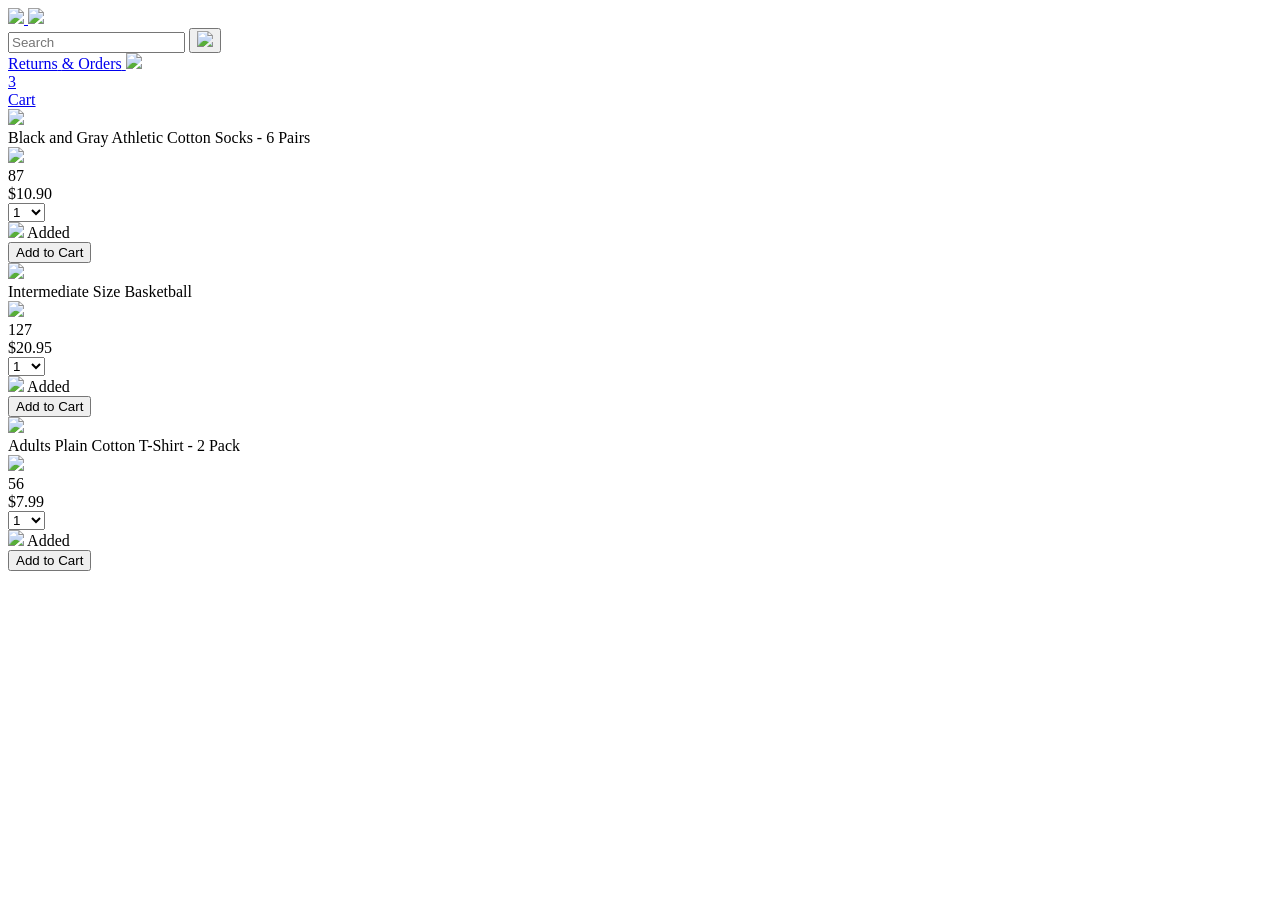
==== amazon.html @ 0aa4b5a7 "Add files via upload" ====
<!DOCTYPE html>
<html>
  <head>
    <title>Js-Amazon Project</title>

    <!-- This code is needed for responsive design to work.
      (Responsive design = make the website look good on
      smaller screen sizes like a phone or a tablet). -->
    <meta name="viewport" content="width=device-width, initial-scale=1">

    <!-- Load a font called Roboto from Google Fonts. -->
    <link rel="preconnect" href="https://fonts.googleapis.com">
    <link rel="preconnect" href="https://fonts.gstatic.com" crossorigin>
    <link href="https://fonts.googleapis.com/css2?family=Roboto:wght@400;500;700&display=swap" rel="stylesheet">

    <!-- Here are the CSS files for this page. -->
    <link rel="stylesheet" href="styles/shared/general.css">
    <link rel="stylesheet" href="styles/shared/amazon-header.css">
    <link rel="stylesheet" href="styles/pages/amazon.css">
  </head>
  <body>
    <div class="amazon-header">
      <div class="amazon-header-left-section">
        <a href="amazon.html" class="header-link">
          <img class="amazon-logo"
            src="images/amazon-logo-white.png">
          <img class="amazon-mobile-logo"
            src="images/amazon-mobile-logo-white.png">
        </a>
      </div>

      <div class="amazon-header-middle-section">
        <input class="search-bar" type="text" placeholder="Search">

        <button class="search-button">
          <img class="search-icon" src="images/icons/search-icon.png">
        </button>
      </div>

      <div class="amazon-header-right-section">
        <a class="orders-link header-link" href="orders.html">
          <span class="returns-text">Returns</span>
          <span class="orders-text">& Orders</span>
        </a>

        <a class="cart-link header-link" href="checkout.html">
          <img class="cart-icon" src="images/icons/cart-icon.png">
          <div class="cart-quantity">3</div>
          <div class="cart-text">Cart</div>
        </a>
      </div>
    </div>
    
    <div class="main">
      <div class="products-grid">
        <div class="product-container">
          <div class="product-image-container">
            <img class="product-image"
              src="images/products/athletic-cotton-socks-6-pairs.jpg">
          </div>

          <div class="product-name limit-text-to-2-lines">
            Black and Gray Athletic Cotton Socks - 6 Pairs
          </div>

          <div class="product-rating-container">
            <img class="product-rating-stars"
              src="images/ratings/rating-45.png">
            <div class="product-rating-count link-primary">
              87
            </div>
          </div>

          <div class="product-price">
            $10.90
          </div>

          <div class="product-quantity-container">
            <select>
              <option selected value="1">1</option>
              <option value="2">2</option>
              <option value="3">3</option>
              <option value="4">4</option>
              <option value="5">5</option>
              <option value="6">6</option>
              <option value="7">7</option>
              <option value="8">8</option>
              <option value="9">9</option>
              <option value="10">10</option>
            </select>
          </div>

          <div class="product-spacer"></div>

          <div class="added-to-cart">
            <img src="images/icons/checkmark.png">
            Added
          </div>

          <button class="add-to-cart-button button-primary">
            Add to Cart
          </button>
        </div>

        <div class="product-container">
          <div class="product-image-container">
            <img class="product-image"
              src="images/products/intermediate-composite-basketball.jpg">
          </div>

          <div class="product-name limit-text-to-2-lines">
            Intermediate Size Basketball
          </div>

          <div class="product-rating-container">
            <img class="product-rating-stars"
              src="images/ratings/rating-40.png">
            <div class="product-rating-count link-primary">
              127
            </div>
          </div>

          <div class="product-price">
            $20.95
          </div>

          <div class="product-quantity-container">
            <select>
              <option selected value="1">1</option>
              <option value="2">2</option>
              <option value="3">3</option>
              <option value="4">4</option>
              <option value="5">5</option>
              <option value="6">6</option>
              <option value="7">7</option>
              <option value="8">8</option>
              <option value="9">9</option>
              <option value="10">10</option>
            </select>
          </div>

          <div class="product-spacer"></div>

          <div class="added-to-cart">
            <img src="images/icons/checkmark.png">
            Added
          </div>

          <button class="add-to-cart-button button-primary">
            Add to Cart
          </button>
        </div>

        <div class="product-container">
          <div class="product-image-container">
            <img class="product-image"
              src="images/products/adults-plain-cotton-tshirt-2-pack-teal.jpg">
          </div>

          <div class="product-name limit-text-to-2-lines">
            Adults Plain Cotton T-Shirt - 2 Pack
          </div>

          <div class="product-rating-container">
            <img class="product-rating-stars"
              src="images/ratings/rating-45.png">
            <div class="product-rating-count link-primary">
              56
            </div>
          </div>

          <div class="product-price">
            $7.99
          </div>

          <div class="product-quantity-container">
            <select>
              <option selected value="1">1</option>
              <option value="2">2</option>
              <option value="3">3</option>
              <option value="4">4</option>
              <option value="5">5</option>
              <option value="6">6</option>
              <option value="7">7</option>
              <option value="8">8</option>
              <option value="9">9</option>
              <option value="10">10</option>
            </select>
          </div>

          <div class="product-spacer"></div>

          <div class="added-to-cart">
            <img src="images/icons/checkmark.png">
            Added
          </div>

          <button class="add-to-cart-button button-primary">
            Add to Cart
          </button>
        </div>
      </div>
    </div>
  </body>
</html>
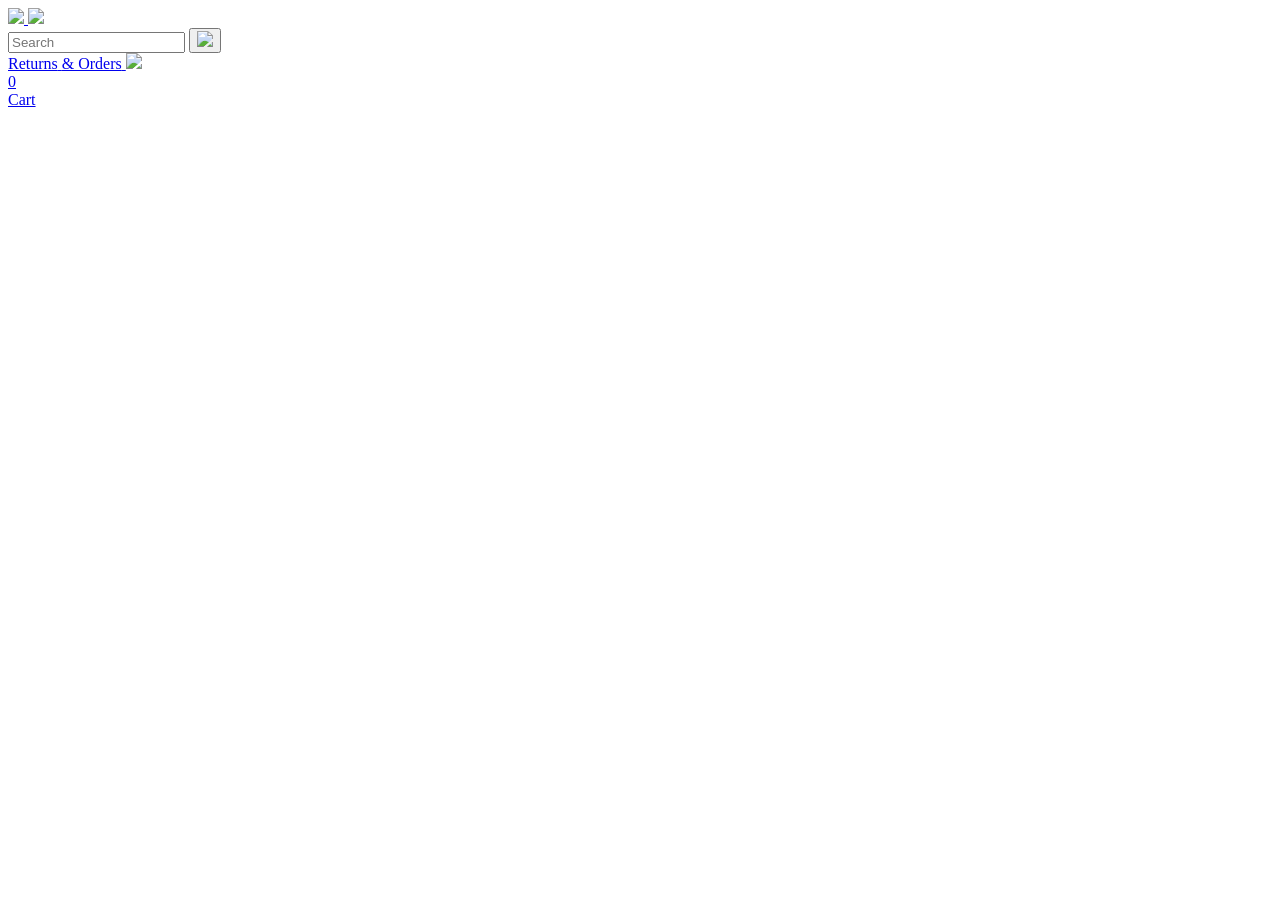
==== commit 67d0c739: "added cart and made quantity selector work" ====
--- a/amazon.html
+++ b/amazon.html
@@ -45,161 +45,18 @@
 
         <a class="cart-link header-link" href="checkout.html">
           <img class="cart-icon" src="images/icons/cart-icon.png">
-          <div class="cart-quantity">3</div>
+          <div class="cart-quantity">0</div>
           <div class="cart-text">Cart</div>
         </a>
       </div>
     </div>
     
     <div class="main">
-      <div class="products-grid">
-        <div class="product-container">
-          <div class="product-image-container">
-            <img class="product-image"
-              src="images/products/athletic-cotton-socks-6-pairs.jpg">
-          </div>
-
-          <div class="product-name limit-text-to-2-lines">
-            Black and Gray Athletic Cotton Socks - 6 Pairs
-          </div>
-
-          <div class="product-rating-container">
-            <img class="product-rating-stars"
-              src="images/ratings/rating-45.png">
-            <div class="product-rating-count link-primary">
-              87
-            </div>
-          </div>
-
-          <div class="product-price">
-            $10.90
-          </div>
-
-          <div class="product-quantity-container">
-            <select>
-              <option selected value="1">1</option>
-              <option value="2">2</option>
-              <option value="3">3</option>
-              <option value="4">4</option>
-              <option value="5">5</option>
-              <option value="6">6</option>
-              <option value="7">7</option>
-              <option value="8">8</option>
-              <option value="9">9</option>
-              <option value="10">10</option>
-            </select>
-          </div>
-
-          <div class="product-spacer"></div>
-
-          <div class="added-to-cart">
-            <img src="images/icons/checkmark.png">
-            Added
-          </div>
-
-          <button class="add-to-cart-button button-primary">
-            Add to Cart
-          </button>
-        </div>
-
-        <div class="product-container">
-          <div class="product-image-container">
-            <img class="product-image"
-              src="images/products/intermediate-composite-basketball.jpg">
-          </div>
-
-          <div class="product-name limit-text-to-2-lines">
-            Intermediate Size Basketball
-          </div>
-
-          <div class="product-rating-container">
-            <img class="product-rating-stars"
-              src="images/ratings/rating-40.png">
-            <div class="product-rating-count link-primary">
-              127
-            </div>
-          </div>
-
-          <div class="product-price">
-            $20.95
-          </div>
-
-          <div class="product-quantity-container">
-            <select>
-              <option selected value="1">1</option>
-              <option value="2">2</option>
-              <option value="3">3</option>
-              <option value="4">4</option>
-              <option value="5">5</option>
-              <option value="6">6</option>
-              <option value="7">7</option>
-              <option value="8">8</option>
-              <option value="9">9</option>
-              <option value="10">10</option>
-            </select>
-          </div>
-
-          <div class="product-spacer"></div>
-
-          <div class="added-to-cart">
-            <img src="images/icons/checkmark.png">
-            Added
-          </div>
-
-          <button class="add-to-cart-button button-primary">
-            Add to Cart
-          </button>
-        </div>
-
-        <div class="product-container">
-          <div class="product-image-container">
-            <img class="product-image"
-              src="images/products/adults-plain-cotton-tshirt-2-pack-teal.jpg">
-          </div>
-
-          <div class="product-name limit-text-to-2-lines">
-            Adults Plain Cotton T-Shirt - 2 Pack
-          </div>
-
-          <div class="product-rating-container">
-            <img class="product-rating-stars"
-              src="images/ratings/rating-45.png">
-            <div class="product-rating-count link-primary">
-              56
-            </div>
-          </div>
-
-          <div class="product-price">
-            $7.99
-          </div>
-
-          <div class="product-quantity-container">
-            <select>
-              <option selected value="1">1</option>
-              <option value="2">2</option>
-              <option value="3">3</option>
-              <option value="4">4</option>
-              <option value="5">5</option>
-              <option value="6">6</option>
-              <option value="7">7</option>
-              <option value="8">8</option>
-              <option value="9">9</option>
-              <option value="10">10</option>
-            </select>
-          </div>
-
-          <div class="product-spacer"></div>
-
-          <div class="added-to-cart">
-            <img src="images/icons/checkmark.png">
-            Added
-          </div>
-
-          <button class="add-to-cart-button button-primary">
-            Add to Cart
-          </button>
-        </div>
+      <div class="products-grid js-products-grid">
       </div>
     </div>
+    <script src="data/cart.js"></script>
+    <script src="data/products.js"></script>
+    <script src="scripts/amazon.js"></script>
   </body>
 </html>
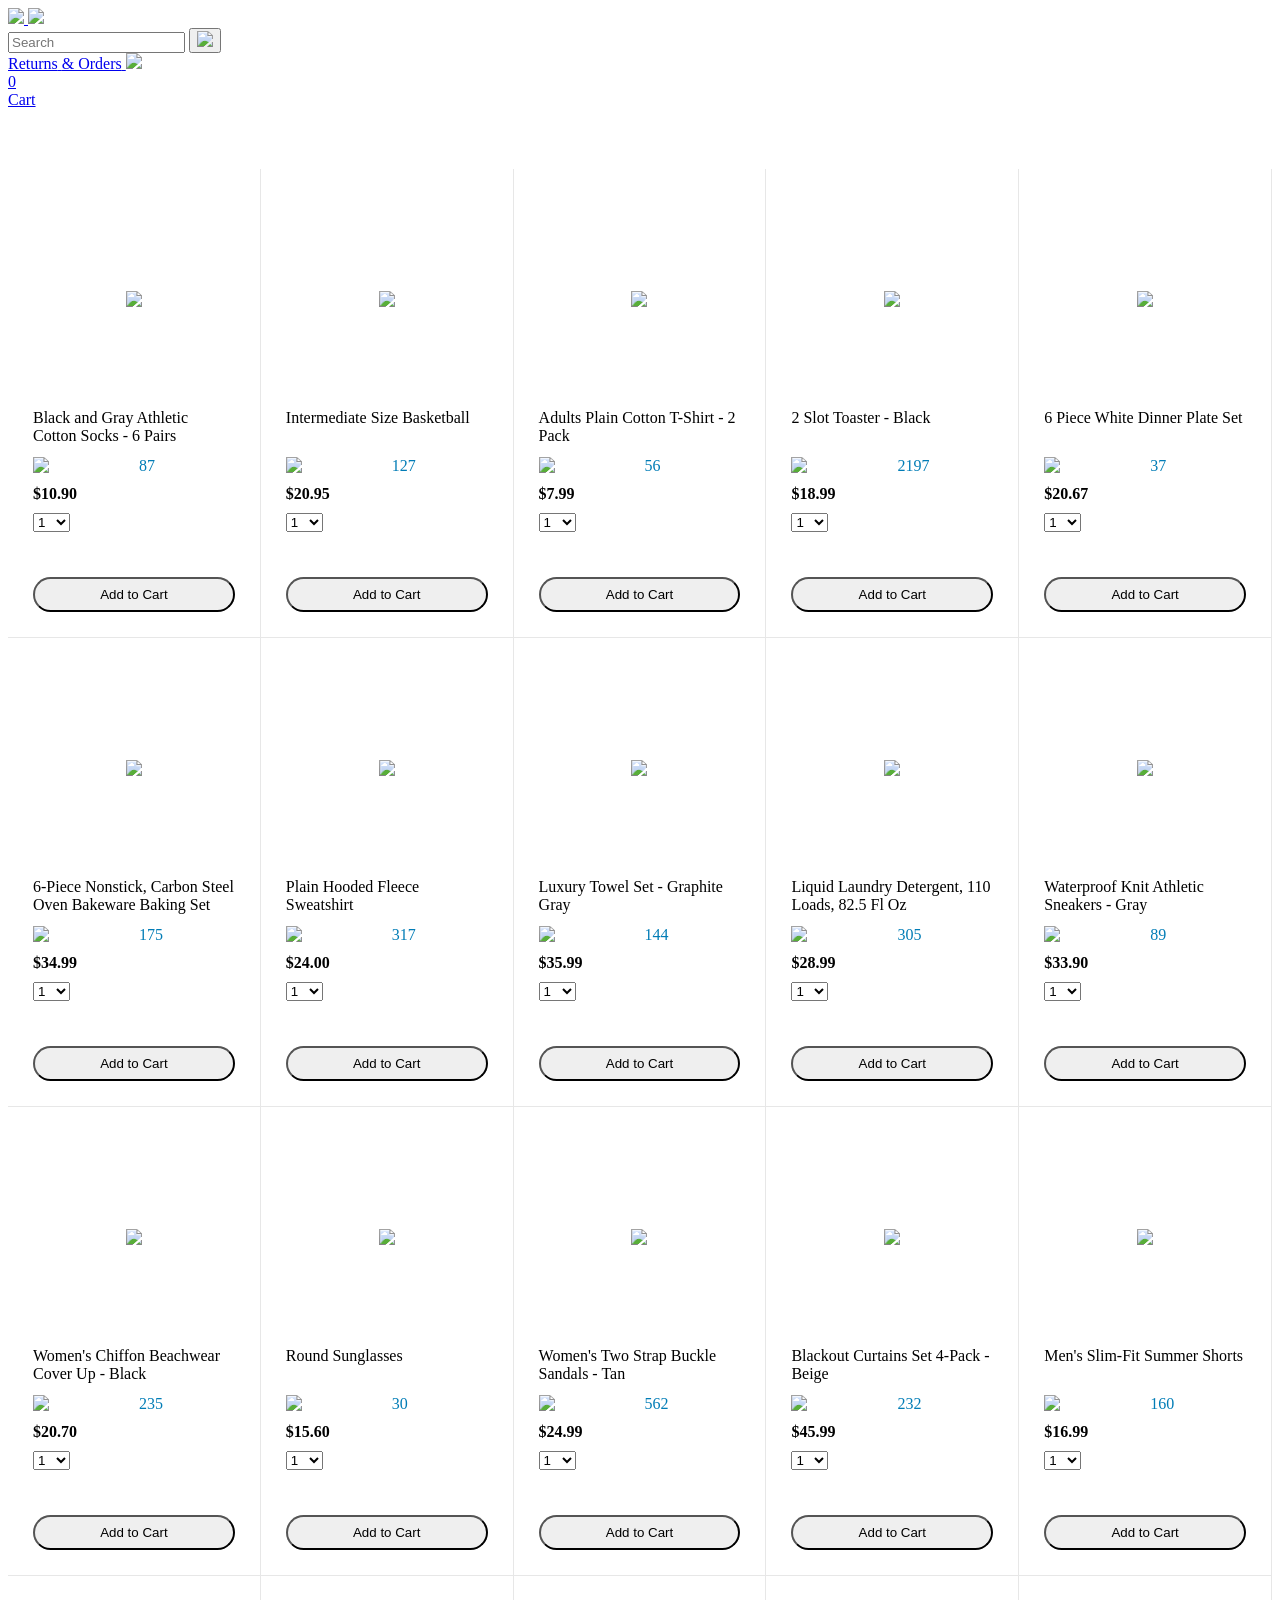
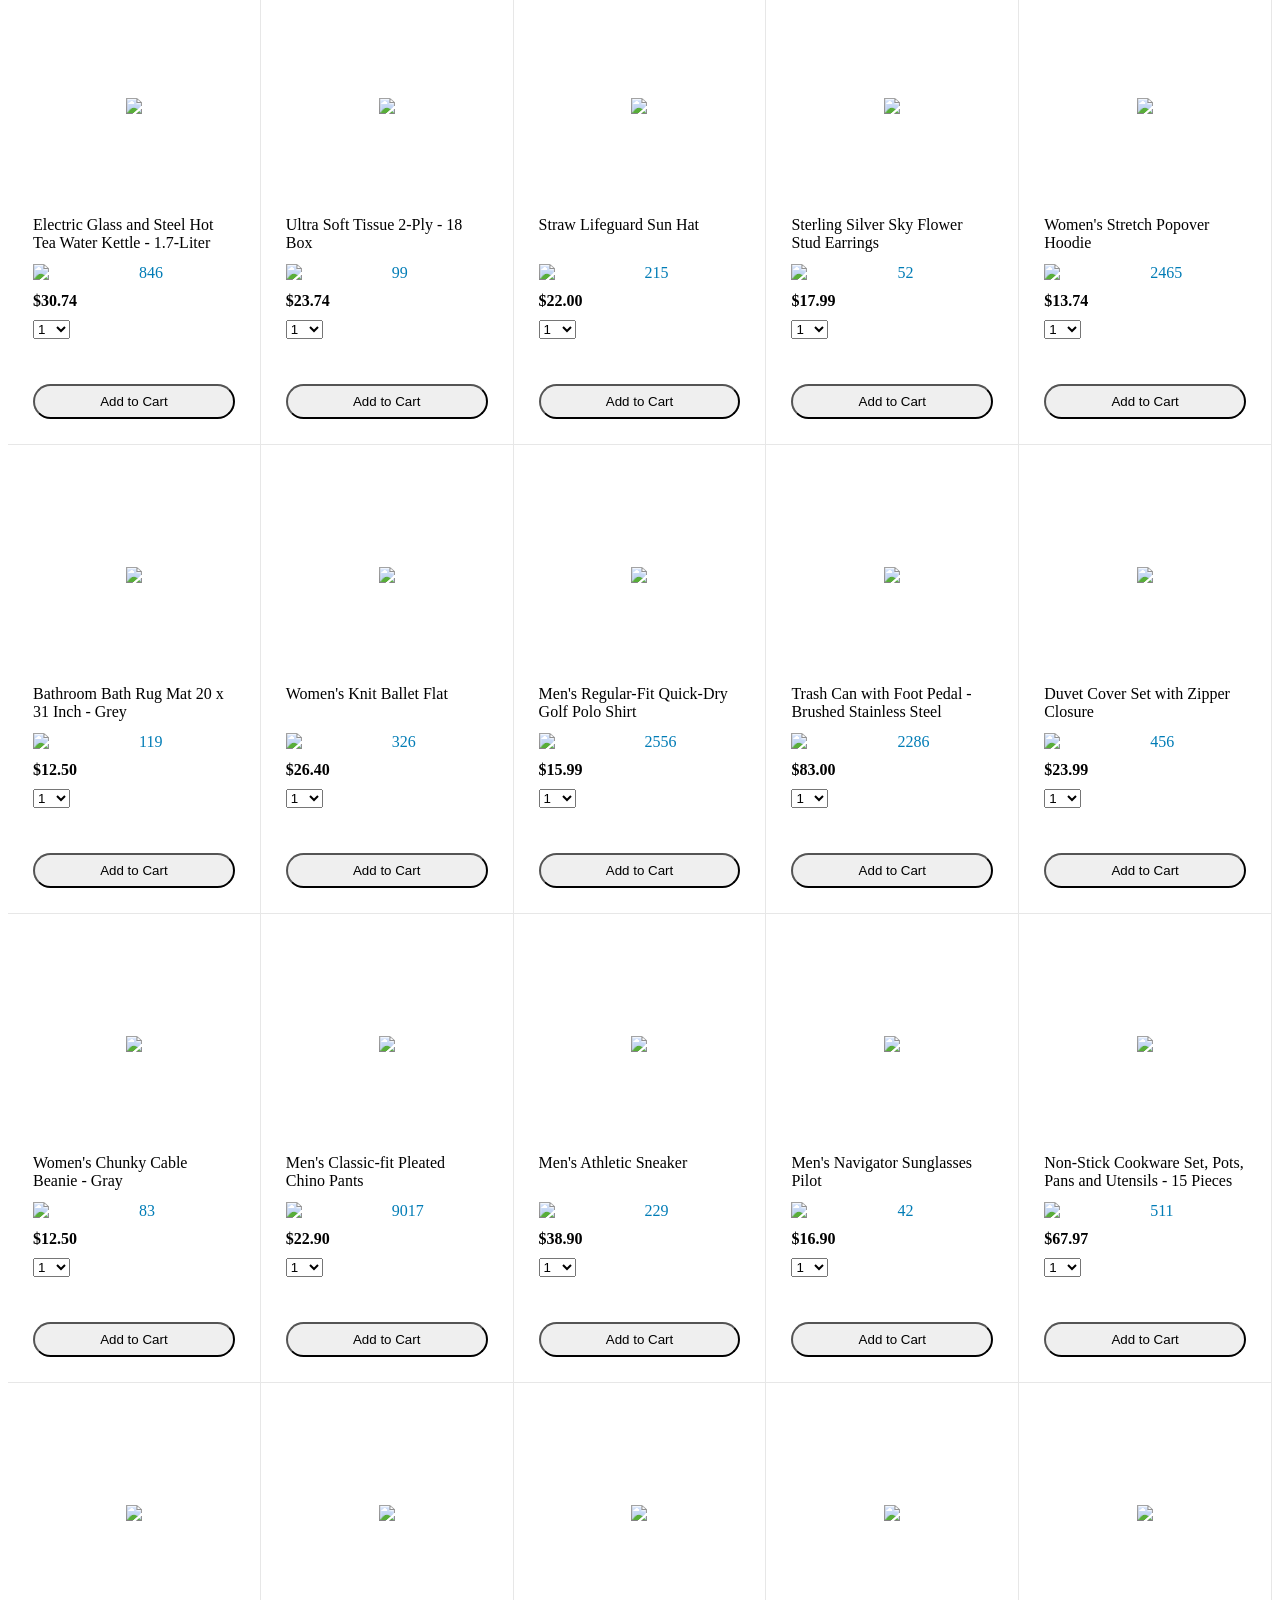
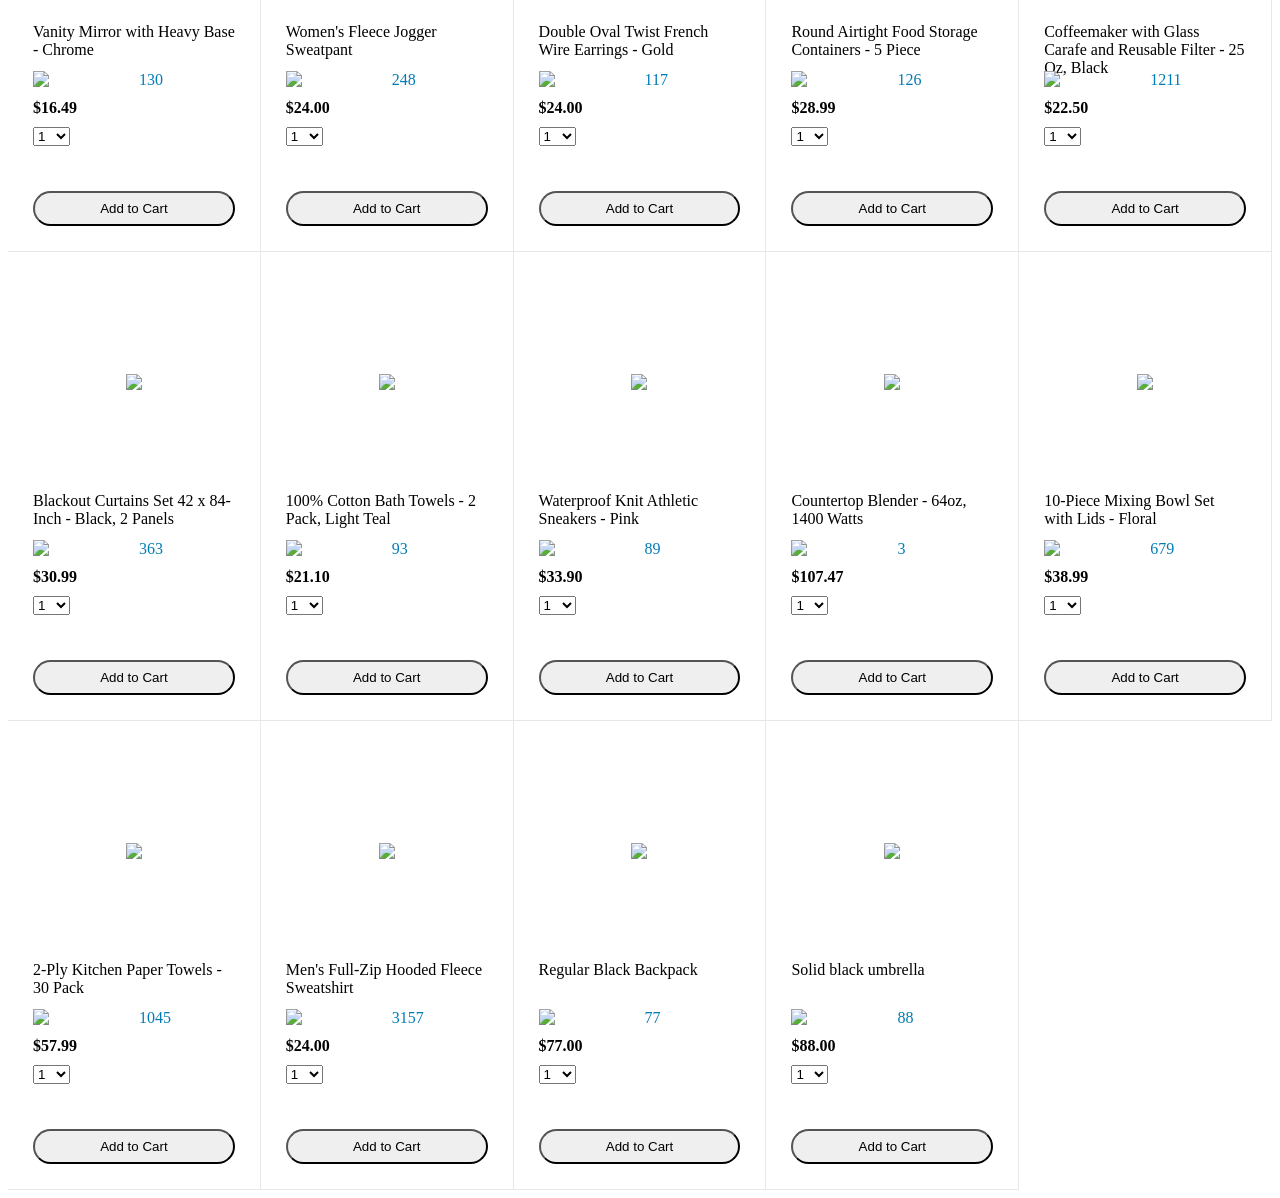
==== commit c74b0004: "added modules and divided large into functions" ====
--- a/amazon.html
+++ b/amazon.html
@@ -1,7 +1,7 @@
 <!DOCTYPE html>
 <html>
   <head>
-    <title>Js-Amazon Project</title>
+    <title>Amazon Project</title>
 
     <!-- This code is needed for responsive design to work.
       (Responsive design = make the website look good on
@@ -55,8 +55,7 @@
       <div class="products-grid js-products-grid">
       </div>
     </div>
-    <script src="data/cart.js"></script>
-    <script src="data/products.js"></script>
-    <script src="scripts/amazon.js"></script>
+
+    <script type="module" src="scripts/amazon.js"></script>
   </body>
 </html>
--- a/styles/pages/amazon.css
+++ b/styles/pages/amazon.css
@@ -0,0 +1,160 @@
+.main {
+  margin-top: 60px;
+}
+
+.products-grid {
+  display: grid;
+
+  /* - In CSS Grid, 1fr means a column will take up the
+       remaining space in the grid.
+     - If we write 1fr 1fr ... 1fr; 8 times, this will
+       divide the grid into 8 columns, each taking up an
+       equal amount of the space.
+     - repeat(8, 1fr); is a shortcut for repeating "1fr"
+       8 times (instead of typing out "1fr" 8 times).
+       repeat(...) is a special property that works with
+       display: grid; */
+  grid-template-columns: repeat(8, 1fr);
+}
+
+/* @media is used to create responsive design (making the
+   website look good on any screen size). This @media
+   means when the screen width is 2000px or less, we
+   will divide the grid into 7 columns instead of 8. */
+@media (max-width: 2000px) {
+  .products-grid {
+    grid-template-columns: repeat(7, 1fr);
+  }
+}
+
+/* This @media means when the screen width is 1600px or
+   less, we will divide the grid into 6 columns. */
+@media (max-width: 1600px) {
+  .products-grid {
+    grid-template-columns: repeat(6, 1fr);
+  }
+}
+
+@media (max-width: 1300px) {
+  .products-grid {
+    grid-template-columns: repeat(5, 1fr);
+  }
+}
+
+@media (max-width: 1000px) {
+  .products-grid {
+    grid-template-columns: repeat(4, 1fr);
+  }
+}
+
+@media (max-width: 800px) {
+  .products-grid {
+    grid-template-columns: repeat(3, 1fr);
+  }
+}
+
+@media (max-width: 575px) {
+  .products-grid {
+    grid-template-columns: repeat(2, 1fr);
+  }
+}
+
+@media (max-width: 450px) {
+  .products-grid {
+    grid-template-columns: 1fr;
+  }
+}
+
+.product-container {
+  padding-top: 40px;
+  padding-bottom: 25px;
+  padding-left: 25px;
+  padding-right: 25px;
+
+  border-right: 1px solid rgb(231, 231, 231);
+  border-bottom: 1px solid rgb(231, 231, 231);
+
+  display: flex;
+  flex-direction: column;
+}
+
+.product-image-container {
+  display: flex;
+  justify-content: center;
+  align-items: center;
+
+  height: 180px;
+  margin-bottom: 20px;
+}
+
+.product-image {
+  /* Images will overflow their container by default. To
+    prevent this, we set max-width and max-height to 100%
+    so they stay inside their container. */
+  max-width: 100%;
+  max-height: 100%;
+}
+
+.product-name {
+  height: 40px;
+  margin-bottom: 5px;
+}
+
+.product-rating-container {
+  display: flex;
+  align-items: center;
+  margin-bottom: 10px;
+}
+
+.product-rating-stars {
+  width: 100px;
+  margin-right: 6px;
+}
+
+.product-rating-count {
+  color: rgb(1, 124, 182);
+  cursor: pointer;
+  margin-top: 3px;
+}
+
+.product-price {
+  font-weight: 700;
+  margin-bottom: 10px;
+}
+
+.product-quantity-container {
+  margin-bottom: 17px;
+}
+
+.product-spacer {
+  flex: 1;
+}
+
+.added-to-cart {
+  color: rgb(6, 125, 98);
+  font-size: 16px;
+
+  display: flex;
+  align-items: center;
+  margin-bottom: 8px;
+
+  /* At first, the "Added to cart" message will
+     be invisible. Use JavaScript to change the
+     opacity and make it visible. */
+  opacity: 0;
+}
+
+.added-to-cart-visible {
+  opacity: 1;
+}
+
+.added-to-cart img {
+  height: 20px;
+  margin-right: 5px;
+}
+
+.add-to-cart-button {
+  width: 100%;
+  padding: 8px;
+  border-radius: 50px;
+}
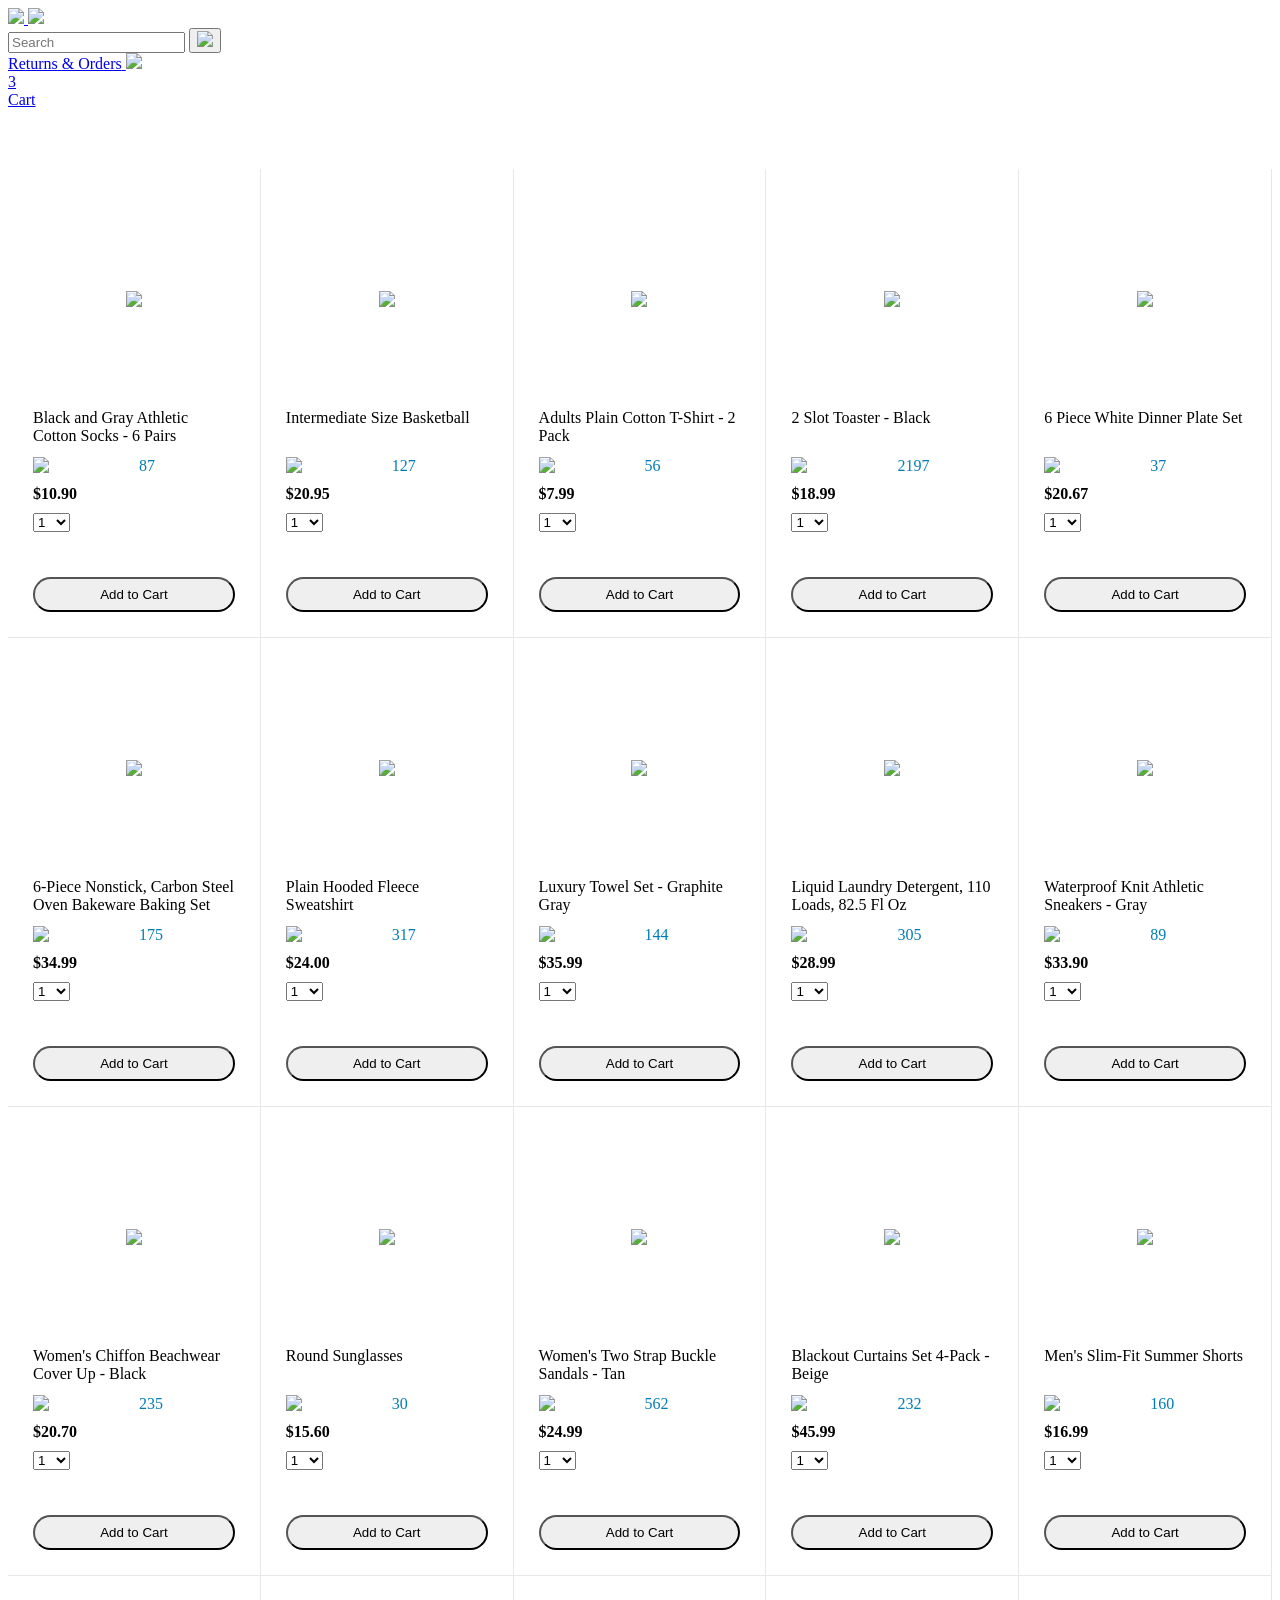
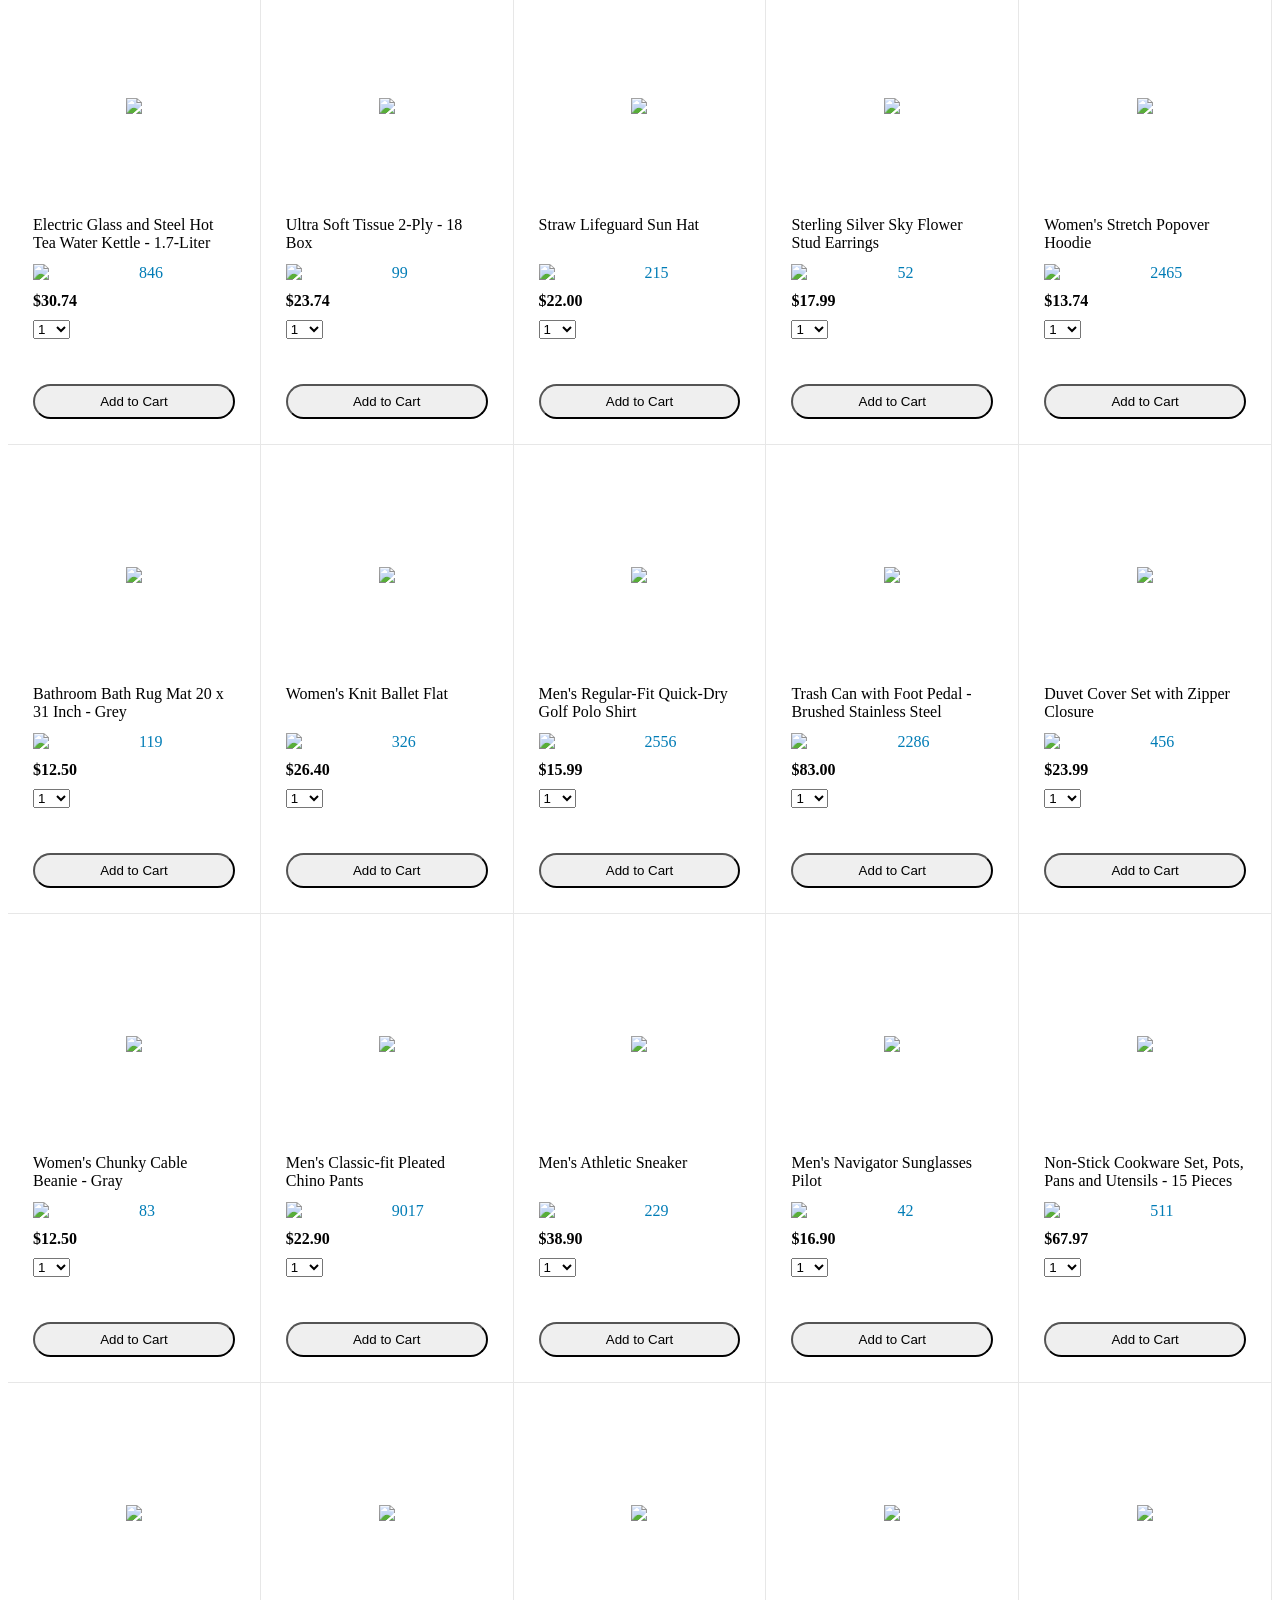
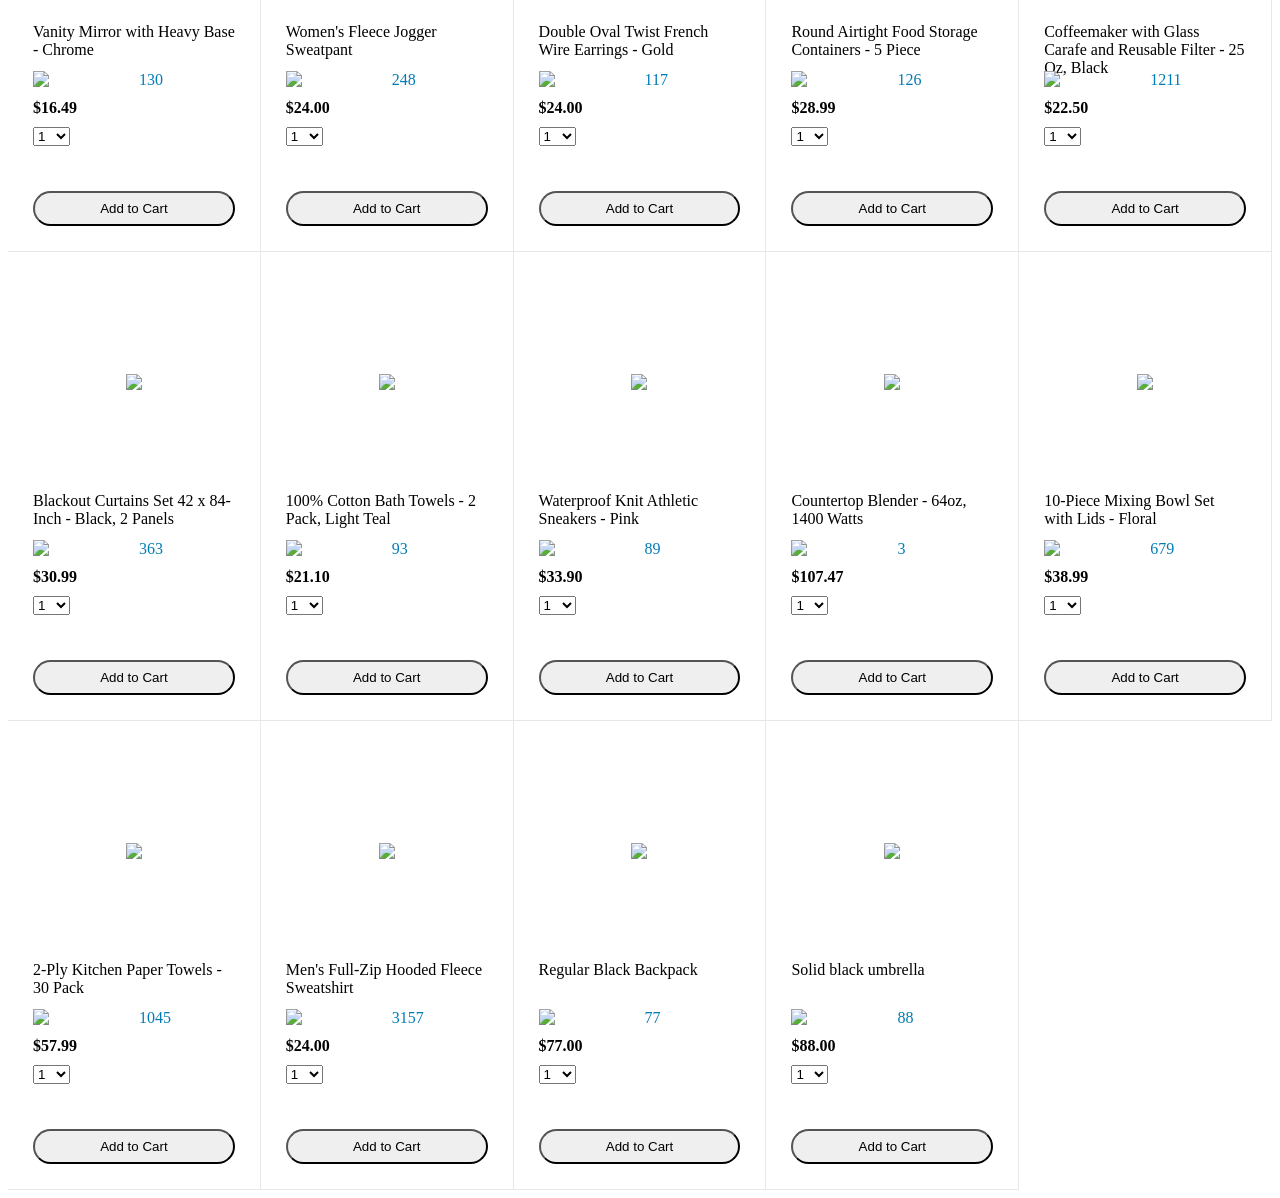
==== commit 186da235: "completed order summary and divided checkout page code into two files" ====
--- a/amazon.html
+++ b/amazon.html
@@ -6,34 +6,38 @@
     <!-- This code is needed for responsive design to work.
       (Responsive design = make the website look good on
       smaller screen sizes like a phone or a tablet). -->
-    <meta name="viewport" content="width=device-width, initial-scale=1">
+    <meta name="viewport" content="width=device-width, initial-scale=1" />
 
     <!-- Load a font called Roboto from Google Fonts. -->
-    <link rel="preconnect" href="https://fonts.googleapis.com">
-    <link rel="preconnect" href="https://fonts.gstatic.com" crossorigin>
-    <link href="https://fonts.googleapis.com/css2?family=Roboto:wght@400;500;700&display=swap" rel="stylesheet">
+    <link rel="preconnect" href="https://fonts.googleapis.com" />
+    <link rel="preconnect" href="https://fonts.gstatic.com" crossorigin />
+    <link
+      href="https://fonts.googleapis.com/css2?family=Roboto:wght@400;500;700&display=swap"
+      rel="stylesheet"
+    />
 
     <!-- Here are the CSS files for this page. -->
-    <link rel="stylesheet" href="styles/shared/general.css">
-    <link rel="stylesheet" href="styles/shared/amazon-header.css">
-    <link rel="stylesheet" href="styles/pages/amazon.css">
+    <link rel="stylesheet" href="styles/shared/general.css" />
+    <link rel="stylesheet" href="styles/shared/amazon-header.css" />
+    <link rel="stylesheet" href="styles/pages/amazon.css" />
   </head>
   <body>
     <div class="amazon-header">
       <div class="amazon-header-left-section">
         <a href="amazon.html" class="header-link">
-          <img class="amazon-logo"
-            src="images/amazon-logo-white.png">
-          <img class="amazon-mobile-logo"
-            src="images/amazon-mobile-logo-white.png">
+          <img class="amazon-logo" src="images/amazon-logo-white.png" />
+          <img
+            class="amazon-mobile-logo"
+            src="images/amazon-mobile-logo-white.png"
+          />
         </a>
       </div>
 
       <div class="amazon-header-middle-section">
-        <input class="search-bar" type="text" placeholder="Search">
+        <input class="search-bar" type="text" placeholder="Search" />
 
         <button class="search-button">
-          <img class="search-icon" src="images/icons/search-icon.png">
+          <img class="search-icon" src="images/icons/search-icon.png" />
         </button>
       </div>
 
@@ -44,16 +48,15 @@
         </a>
 
         <a class="cart-link header-link" href="checkout.html">
-          <img class="cart-icon" src="images/icons/cart-icon.png">
-          <div class="cart-quantity">0</div>
+          <img class="cart-icon" src="images/icons/cart-icon.png" />
+          <div class="cart-quantity"></div>
           <div class="cart-text">Cart</div>
         </a>
       </div>
     </div>
-    
+
     <div class="main">
-      <div class="products-grid js-products-grid">
-      </div>
+      <div class="products-grid js-products-grid"></div>
     </div>
 
     <script type="module" src="scripts/amazon.js"></script>
